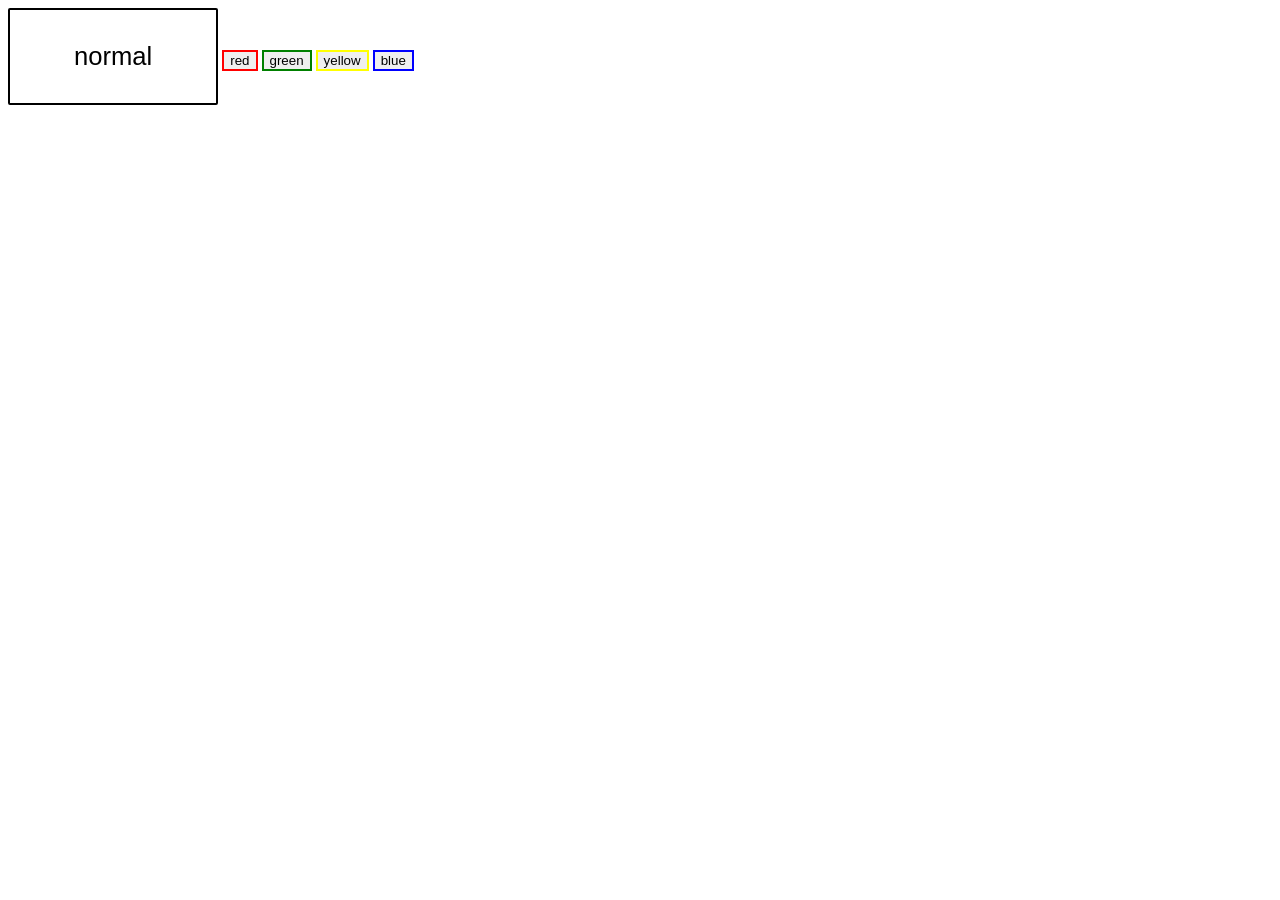
==== index.html @ 3e13dbf7 "first variables" ====
<!DOCTYPE html>
<html lang="en">
<head>
    <meta charset="UTF-8">
    <meta name="viewport" content="width=device-width, initial-scale=1.0">
    <title>Document</title>
    <link rel="stylesheet" href="./style.css">
</head>
<body>
    <button class='btn'>normal</button>
<button class='btn-red'>red</button>
<button class='btn-green'>green</button>
<button class='btn-yellow'>yellow</button>
<button class='btn-blue'>blue</button>
</body>
</html>
---- style.css ----
:root {
--color-red : red;
--color-green : green;
--color-yellow : yellow;
--color-blue : blue;
}

:root{
--color-bg: chartreuse;
--color-bg-red : red;
--color-bg-green : green;
--color-bg-yellow : yellow;
--color-bg-blue :blue;


}

.btn {
  padding: 2rem 4rem;
 
 border: 2px solid var(--color, black);

  background: transparent;
  font-size: 1.6em;
  border-radius: 2px;

  &:hover{
  cursor: pointer;
    background-color: var(--color-bg);
  }
}

.btn-red{
 border: 2px solid var(--color-red);

  &:hover{
  cursor: pointer;
    background-color: var(--color-bg-red);
  }
}
.btn-green{
 border: 2px solid var(--color-green);

  &:hover{
  cursor: pointer;
    background-color: var(--color-bg-green);
  }
}
.btn-yellow{
 border: 2px solid var(--color-yellow);

  &:hover{
  cursor: pointer;
    background-color: var(--color-bg-yellow);
  }
}
.btn-blue{
 border: 2px solid var(--color-blue);

  &:hover{
  cursor: pointer;
    background-color: var(--color-bg-blue);
  }
}

/* Créer les variables CSS correpondantes aux classes des différents boutons

Ne pas oublier l'effet au survol (effet inversé / fond de la variable de couleur)*/
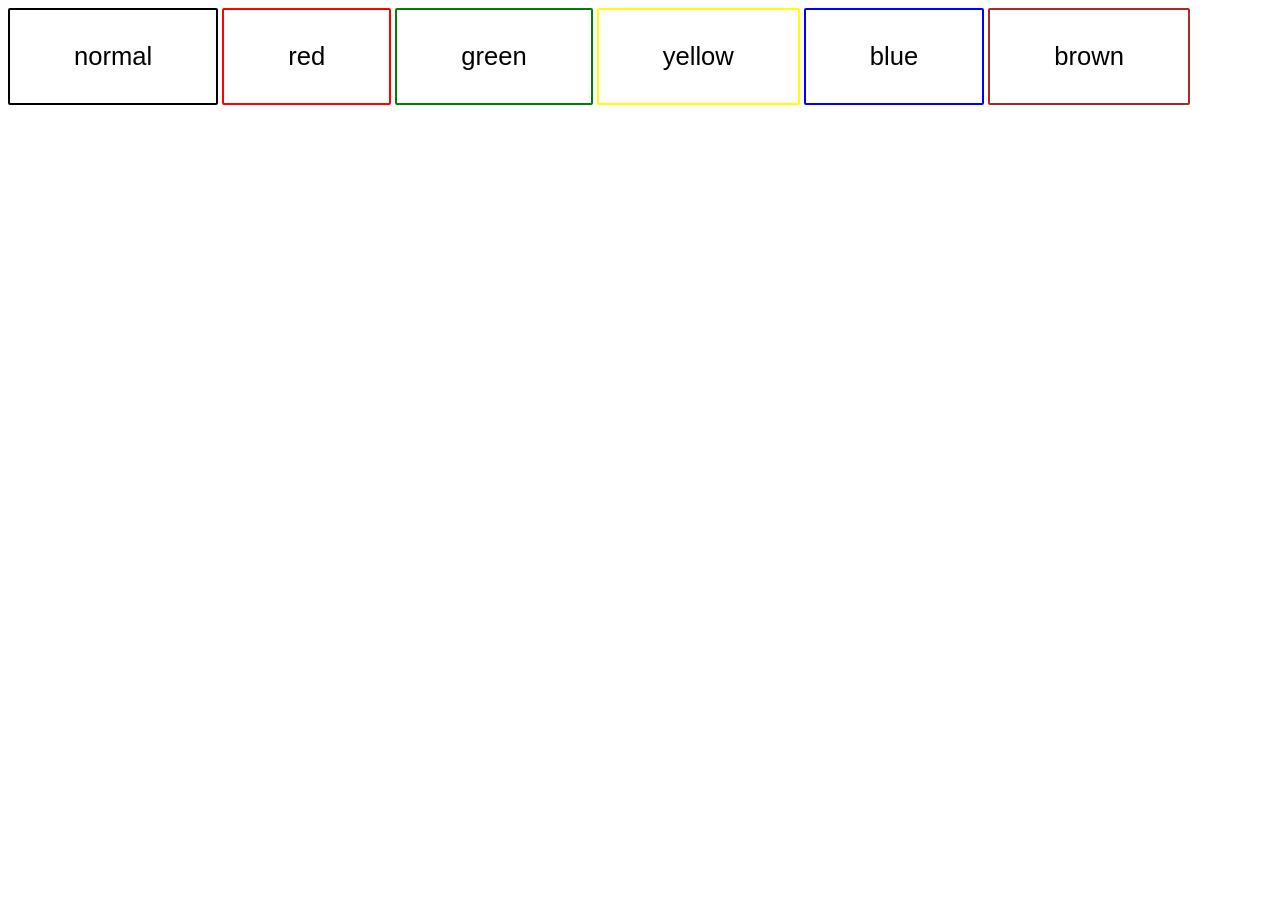
==== commit 5d5571c7: "variables 1 color" ====
--- a/index.html
+++ b/index.html
@@ -1,16 +1,17 @@
-<!DOCTYPE html>
+<!doctype html>
 <html lang="en">
-<head>
-    <meta charset="UTF-8">
-    <meta name="viewport" content="width=device-width, initial-scale=1.0">
+  <head>
+    <meta charset="UTF-8" />
+    <meta name="viewport" content="width=device-width, initial-scale=1.0" />
     <title>Document</title>
-    <link rel="stylesheet" href="./style.css">
-</head>
-<body>
-    <button class='btn'>normal</button>
-<button class='btn-red'>red</button>
-<button class='btn-green'>green</button>
-<button class='btn-yellow'>yellow</button>
-<button class='btn-blue'>blue</button>
-</body>
-</html>+    <link rel="stylesheet" href="./style.css" />
+  </head>
+  <body>
+    <button class="btn">normal</button>
+    <button class="btn red">red</button>
+    <button class="btn green">green</button>
+    <button class="btn yellow">yellow</button>
+    <button class="btn blue">blue</button>
+    <button class="btn brown">brown</button>
+  </body>
+</html>
--- a/style.css
+++ b/style.css
@@ -1,68 +1,32 @@
-:root {
---color-red : red;
---color-green : green;
---color-yellow : yellow;
---color-blue : blue;
-}
-
-:root{
---color-bg: chartreuse;
---color-bg-red : red;
---color-bg-green : green;
---color-bg-yellow : yellow;
---color-bg-blue :blue;
-
-
-}
-
 .btn {
   padding: 2rem 4rem;
- 
- border: 2px solid var(--color, black);
-
+  border: 2px solid var(--color, black);
   background: transparent;
   font-size: 1.6em;
   border-radius: 2px;
 
   &:hover{
-  cursor: pointer;
-    background-color: var(--color-bg);
+    background-color: var(--color, black);
   }
 }
 
-.btn-red{
- border: 2px solid var(--color-red);
+.red {
+    --color: red;
+}
+.green{
+    --color: green;
+}
+.yellow{
+    --color: yellow;
 
-  &:hover{
-  cursor: pointer;
-    background-color: var(--color-bg-red);
-  }
 }
-.btn-green{
- border: 2px solid var(--color-green);
-
-  &:hover{
-  cursor: pointer;
-    background-color: var(--color-bg-green);
-  }
+.blue{
+    --color: blue;
 }
-.btn-yellow{
- border: 2px solid var(--color-yellow);
-
-  &:hover{
-  cursor: pointer;
-    background-color: var(--color-bg-yellow);
-  }
-}
-.btn-blue{
- border: 2px solid var(--color-blue);
-
-  &:hover{
-  cursor: pointer;
-    background-color: var(--color-bg-blue);
-  }
+.brown{
+    --color: brown;
 }
 
 /* Créer les variables CSS correpondantes aux classes des différents boutons
 
-Ne pas oublier l'effet au survol (effet inversé / fond de la variable de couleur)*/+Ne pas oublier l'effet au survol (effet inversé / fond de la variable de couleur)*/
